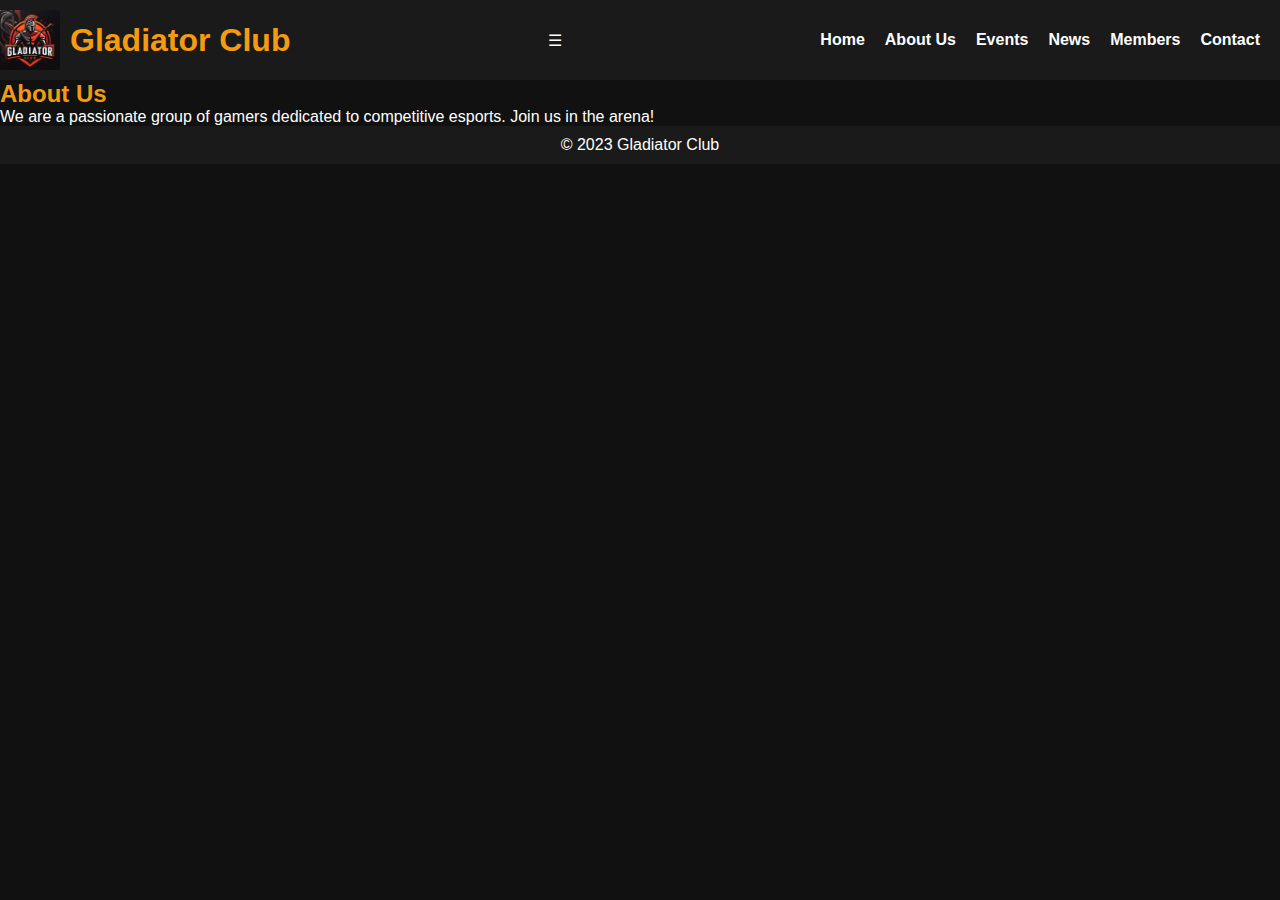
==== pages/about.html @ 7ed208fe "Gladiator Club" ====
<!DOCTYPE html>
<html lang="en">
<head>
    <meta charset="UTF-8">
    <meta name="viewport" content="width=device-width, initial-scale=1.0">
    <title>About Us - Gladiator Club</title>
    <link rel="stylesheet" href="../css/styles.css">
    <link rel="stylesheet" href="../css/common.css">
</head>
<body>
    <header>
        <div class="logo">
            <img src="../images/logo.jpeg" alt="Gladiator Club Logo">
            <h1>Gladiator Club</h1>
        </div>
        <div id="menu-icon">&#9776;</div>
        <nav id="navbar">
            <ul>
                <li><a href="../index.html">Home</a></li>
                <li><a href="../pages/about.html">About Us</a></li>
                <li><a href="../pages/events.html">Events</a></li>
                <li><a href="../pages/news.html">News</a></li>
                <li><a href="../pages/members.html">Members</a></li>
                <li><a href="../pages/contact.html">Contact</a></li>
            </ul>
        </nav>
    </header>
    <section id="about">
        <div class="about-content">
            <h2>About Us</h2>
            <p>We are a passionate group of gamers dedicated to competitive esports. Join us in the arena!</p>
        </div>
    </section>
    <footer>
        <p>&copy; 2023 Gladiator Club</p>
    </footer>
    <script src="../js/script.js"></script>
</body>
</html>
---- css/styles.css ----
/* Reset some default styles */
body, h1, h2, h3, p, ul, li {
    margin: 0;
    padding: 0;
}

/* Body background color and font styles */
body {
    background-color: #111;
    font-family: Arial, sans-serif;
    color: #fff;
}

/* Header styles */
header {
    background-color: #1a1a1a;
    color: #fff;
    padding: 10px 0;
    display: flex;
    justify-content: space-between;
    align-items: center;
}

nav ul {
    list-style-type: none;
    display: flex;
}

nav ul li {
    margin-right: 20px;
    position: relative; /* Added for positioning submenus */
}

nav ul li a {
    text-decoration: none;
    color: #fff;
    font-weight: bold;
    transition: color 0.3s ease;
}

nav ul li a:hover {
    color: #f39c12; /* Change color on hover */
}

/* Submenu styles */
nav ul ul {
    display: none;
    position: absolute;
    top: 100%;
    left: 0;
    background-color: #1a1a1a;
    padding: 10px;
    border-radius: 0 0 5px 5px;
    box-shadow: 0px 8px 16px 0px rgba(0,0,0,0.2);
}

nav ul li:hover > ul {
    display: block; /* Show submenu on hover */
}

nav ul ul li {
    margin: 5px 0;
}

nav ul ul li a {
    color: #fff;
    text-decoration: none;
    transition: background-color 0.3s ease;
}

nav ul ul li a:hover {
    background-color: #333; /* Change background color on hover */
}

/* Logo styles */
.logo {
    display: flex;
    align-items: center;
}

.logo img {
    width: 60px;
    height: auto;
    margin-right: 10px;
}

/* Section headings */
h1, h2, h3 {
    color: #f39c12;
}

/* Hero section styles */
.hero {
    background-image: url('images/background-image.jpg'); /* Add your background image path */
    background-size: cover;
    background-position: center;
    text-align: center;
    padding: 100px 0;
    color: #fff;
}

.hero h1 {
    font-size: 36px;
    margin-bottom: 20px;
}

.hero p {
    font-size: 18px;
    margin-bottom: 30px;
}

/* CTA (Call to Action) button */
.cta-button {
    display: inline-block;
    padding: 10px 20px;
    background-color: #f39c12;
    color: #fff;
    text-decoration: none;
    border-radius: 5px;
    font-weight: bold;
    transition: background-color 0.3s ease;
}

.cta-button:hover {
    background-color: #e74c3c; /* Hover color */
}

/* Footer styles */
footer {
    background-color: #1a1a1a;
    color: #fff;
    text-align: center;
    padding: 10px 0;
}
---- css/common.css ----
/* Reset some default styles */
body, h1, h2, h3, p, ul, li {
    margin: 0;
    padding: 0;
}

/* Apply styles to header and navigation */
header {
    background-color: #1a1a1a;
    color: #fff;
    padding: 10px 0;
    display: flex;
    justify-content: space-between;
    align-items: center;
}

nav ul {
    list-style-type: none;
    display: flex;
}

nav ul li {
    margin-right: 20px;
}

nav ul li a {
    text-decoration: none;
    color: #fff;
    font-weight: bold;
}

/* Apply styles to logo */
.logo {
    display: flex;
    align-items: center;
}

.logo img {
    width: 60px; /* Adjust the width as needed */
    height: auto;
    margin-right: 10px;
}

/* Apply styles to footer */
footer {
    background-color: #1a1a1a;
    color: #fff;
    text-align: center;
    padding: 10px 0;
}
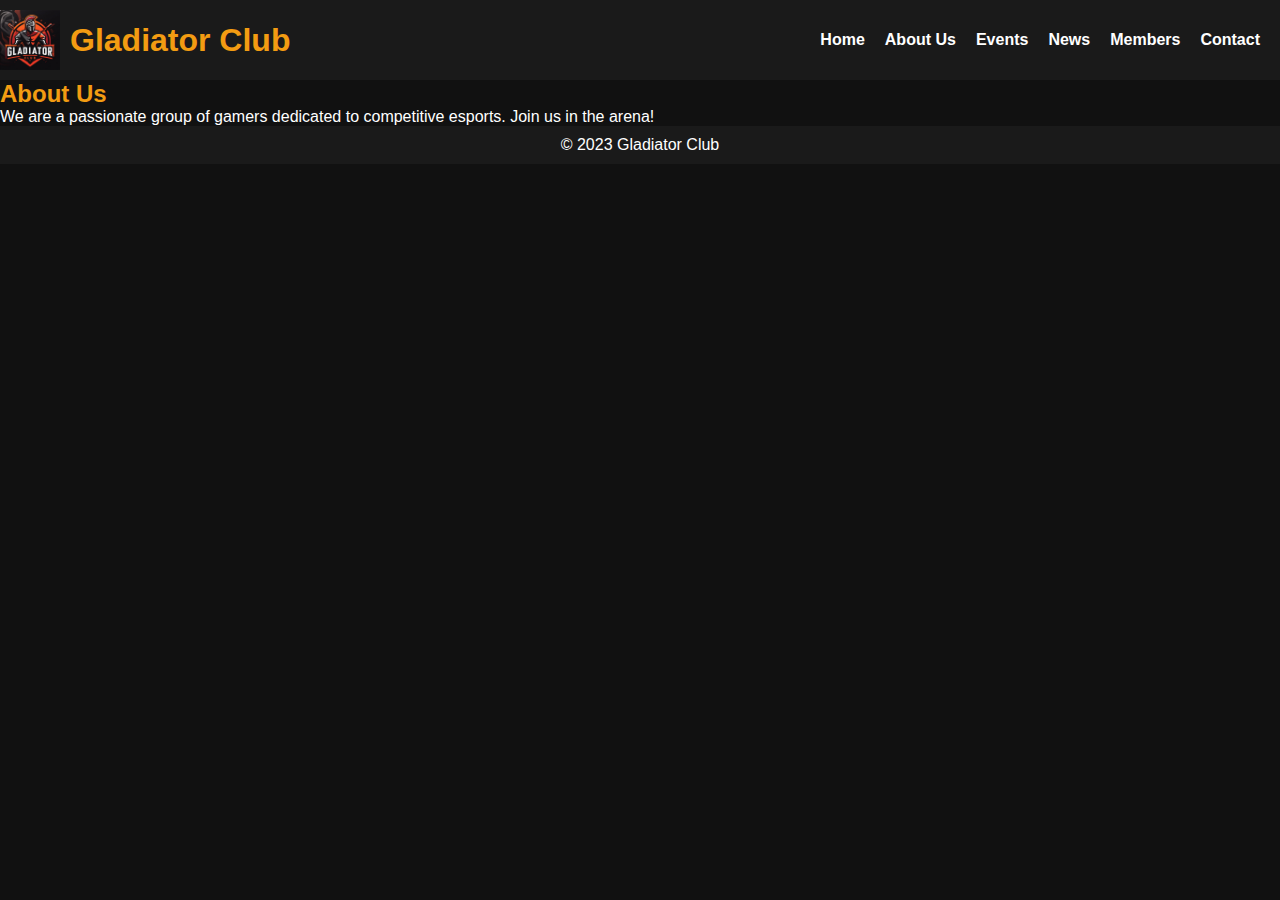
==== commit 58d89073: "Icon Removed" ====
--- a/pages/about.html
+++ b/pages/about.html
@@ -13,7 +13,6 @@
             <img src="../images/logo.jpeg" alt="Gladiator Club Logo">
             <h1>Gladiator Club</h1>
         </div>
-        <div id="menu-icon">&#9776;</div>
         <nav id="navbar">
             <ul>
                 <li><a href="../index.html">Home</a></li>
